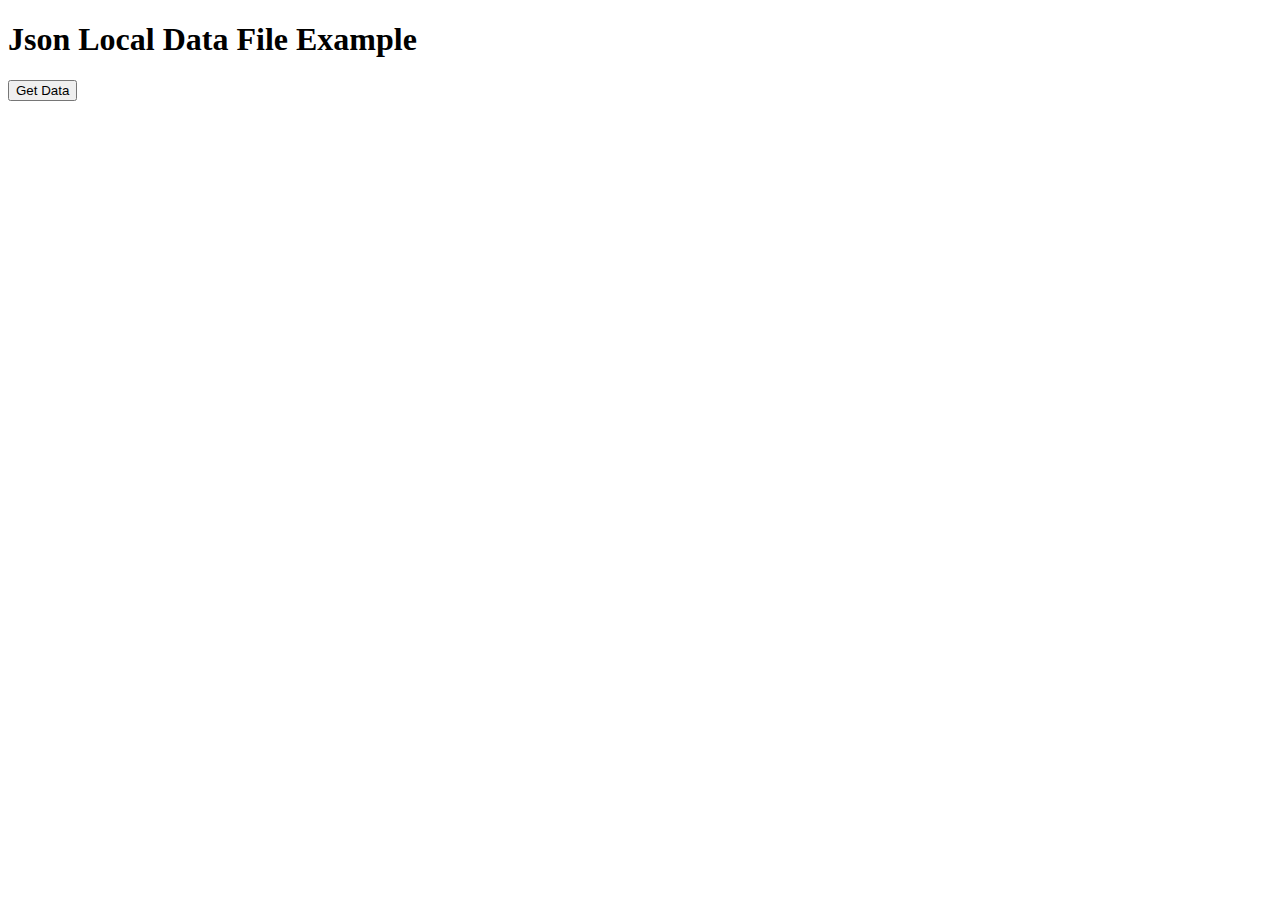
==== repopeople.html @ f69e34fe "Create repopeople.html" ====
<!DOCTYPE html>
<html lang="en">
<head>
    <meta charset="UTF-8">
    <meta name="viewport" content="width=device-width, initial-scale=1.0">
    <title>Json Local Data File Example</title>
</head>
<body>
    <h1>Json Local Data File Example</h1>
    <button id="showInfo">Get Data</button>
    <div id="showme"></div>
    <script>
        document.getElementById("showInfo").addEventListener('click', onProcess);
        function onProcess(){
            var req = new XMLHttpRequest();
            req.open('GET', 'https://api.github.com/users', true);
            req.onload = function() {
                if(req.status==200){
                var people = JSON.parse(req.responseText)
var output= ' ';
 for(var i in people){
 output +=
 '<div class="people" >' + '<img src="'+people[i].avatar_url+' width="100px" height="100px" >' +
 '<ul>' +
 '<li>ID: '+people[i].id+'</li>' +
 '<li>Login: '+people[i].login+'</li>' +
 '<li>Repos:'+people[i].repos_url +'</li>'
 '</ul>' +
 '</div>';
 }
 document.getElementById('showme').innerHTML = output;
                    console.log("ok");
                }

        

                  
            } 
            req.send();
        }
    </script>
</body>
</html>
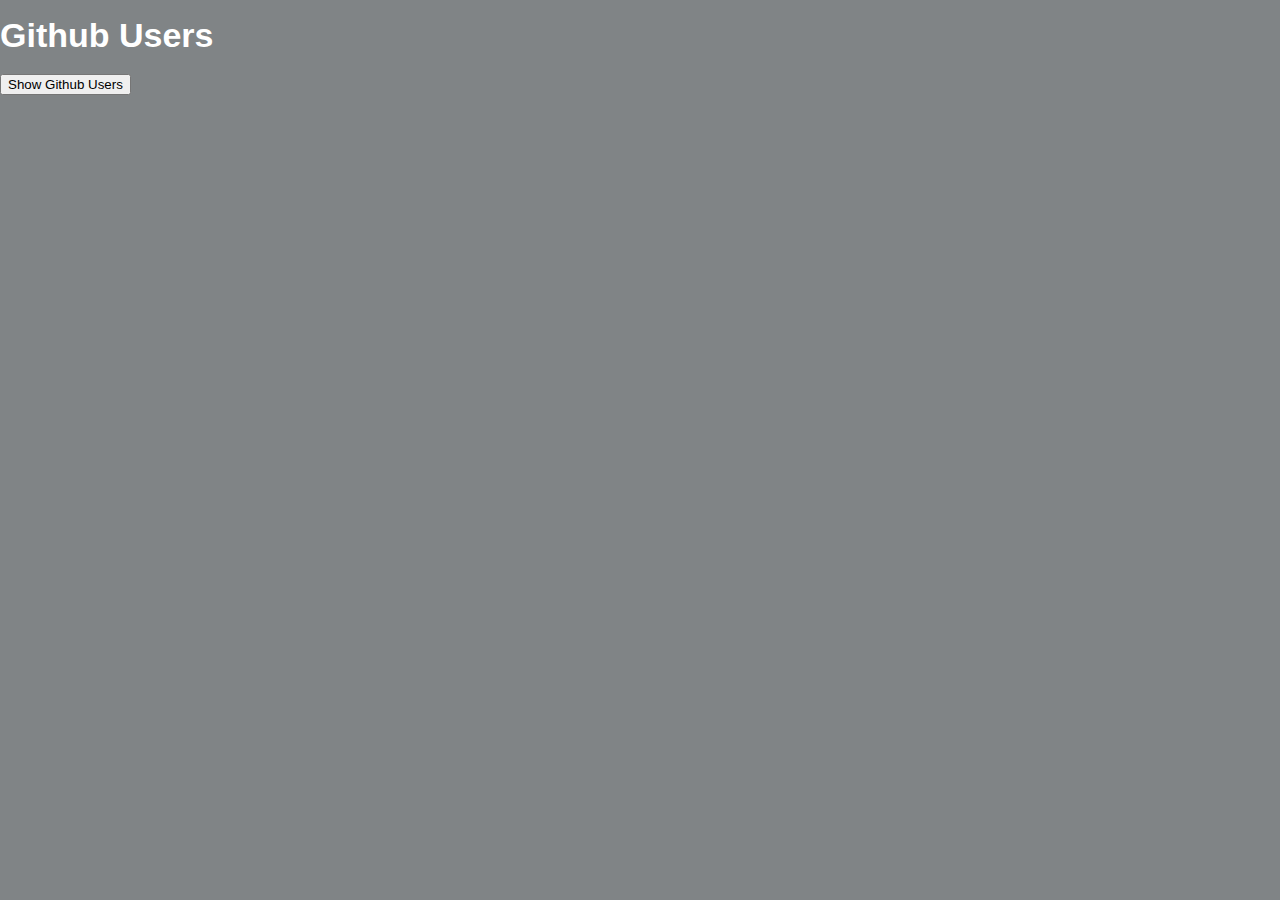
==== commit ea547186: "update" ====
--- a/repopeople.html
+++ b/repopeople.html
@@ -1,43 +1,55 @@
 <!DOCTYPE html>
 <html lang="en">
+
 <head>
     <meta charset="UTF-8">
     <meta name="viewport" content="width=device-width, initial-scale=1.0">
-    <title>Json Local Data File Example</title>
-</head>
-<body>
-    <h1>Json Local Data File Example</h1>
-    <button id="showInfo">Get Data</button>
-    <div id="showme"></div>
-    <script>
-        document.getElementById("showInfo").addEventListener('click', onProcess);
-        function onProcess(){
-            var req = new XMLHttpRequest();
-            req.open('GET', 'https://api.github.com/users', true);
-            req.onload = function() {
+    <title>Github Users</title>
+	<link rel="stylesheet" type="text/css" href="style.css">
+	
+
+</head> 
+
+   
+
+       <body>
+	         
+             <h1>Github Users</h1>
+             <button id="showInfo">Show Github Users</button>
+             <div id="showme"></div>
+          
+		   <script>
+		   
+                document.getElementById("showInfo").addEventListener('click', onProcess);
+				
+                function onProcess(){
+				
+                var req = new XMLHttpRequest();
+                req.open('GET', 'https://api.github.com/users', true);
+				
+                req.onload = function() {
+				
                 if(req.status==200){
+				
                 var people = JSON.parse(req.responseText)
-var output= ' ';
- for(var i in people){
- output +=
- '<div class="people" >' + '<img src="'+people[i].avatar_url+' width="100px" height="100px" >' +
- '<ul>' +
- '<li>ID: '+people[i].id+'</li>' +
- '<li>Login: '+people[i].login+'</li>' +
- '<li>Repos:'+people[i].repos_url +'</li>'
- '</ul>' +
- '</div>';
- }
- document.getElementById('showme').innerHTML = output;
-                    console.log("ok");
+                var output= ' ';
+				
+                for(var i in people){
+                 output += 
+                 '<div class="people" >' 
+                  + '<li>ID: '+people[i].id+'</li>' + '<li>Login: '+people[i].login+'</li>' +
+                 '<li>Repos:'+people[i].repos_url +'</li>'
+				  + '</div>';
+                 }
+                 document.getElementById('showme').innerHTML = output;
+                 console.log("ok");
                 }
-
         
-
-                  
-            } 
-            req.send();
-        }
-    </script>
-</body>
+              } 
+               req.send();
+             }
+           </script>
+		  
+      </body>
+	  
 </html>--- a/style.css
+++ b/style.css
@@ -0,0 +1,120 @@
+body {
+	background-color:  #808486;
+	color:#ffffff;
+	font: 17px Arial, Helvetica, sans-serif;
+	line-height: 1.5em;
+	margin: 0;
+}
+
+
+.container {
+	width: 80%;
+	margin: auto;
+	overflow: auto;
+}
+.people {
+	
+	width: 30%;
+	margin: auto;
+	overflow: auto;	
+	margin-top: 30px;
+	
+}
+
+
+#top-header {
+	background-color: #0c0c0c;
+	color:#ffffff;
+	
+}
+
+#links {
+	background-color: #000801;
+	text-align: right;
+}
+
+#links a {
+	color:#ffffff;
+	text-align: right;
+}
+
+#links li {
+	display: inline;
+}
+
+
+
+
+#image {
+	
+	float: right;
+	height : 50vh;
+	width : 30%;
+	background-image : url('2.jpg');
+	background-repeat : no-repeat;
+	background-size : cover;
+	background-position: center;
+	
+}
+
+#message-box1 {
+
+	float: left;
+	width: 50%;	
+	margin-top: 15px;
+
+	}
+
+#message-box2 {
+
+	float: left;
+	width: 30%;
+    margin-top: 217px;
+
+	
+	}
+
+#message-box3 {
+
+	float: left;
+	width: 40%;
+	margin-top: 217px;
+	
+	}
+
+#message-box4 {
+
+	float: left;
+	width: 30%;
+	margin-top: 70px;
+	
+	}	
+	
+#sidewall {
+	float: left;
+	width: 30%;
+	margin-top: 15px;
+	padding: 5px;
+	box-sizing: border-box;
+	}
+	
+
+	
+#main-footer {
+	text-align: center;
+	padding: 15px;
+	margin-top: 150px;
+}
+}
+
+
+
+
+
+
+
+
+
+
+
+
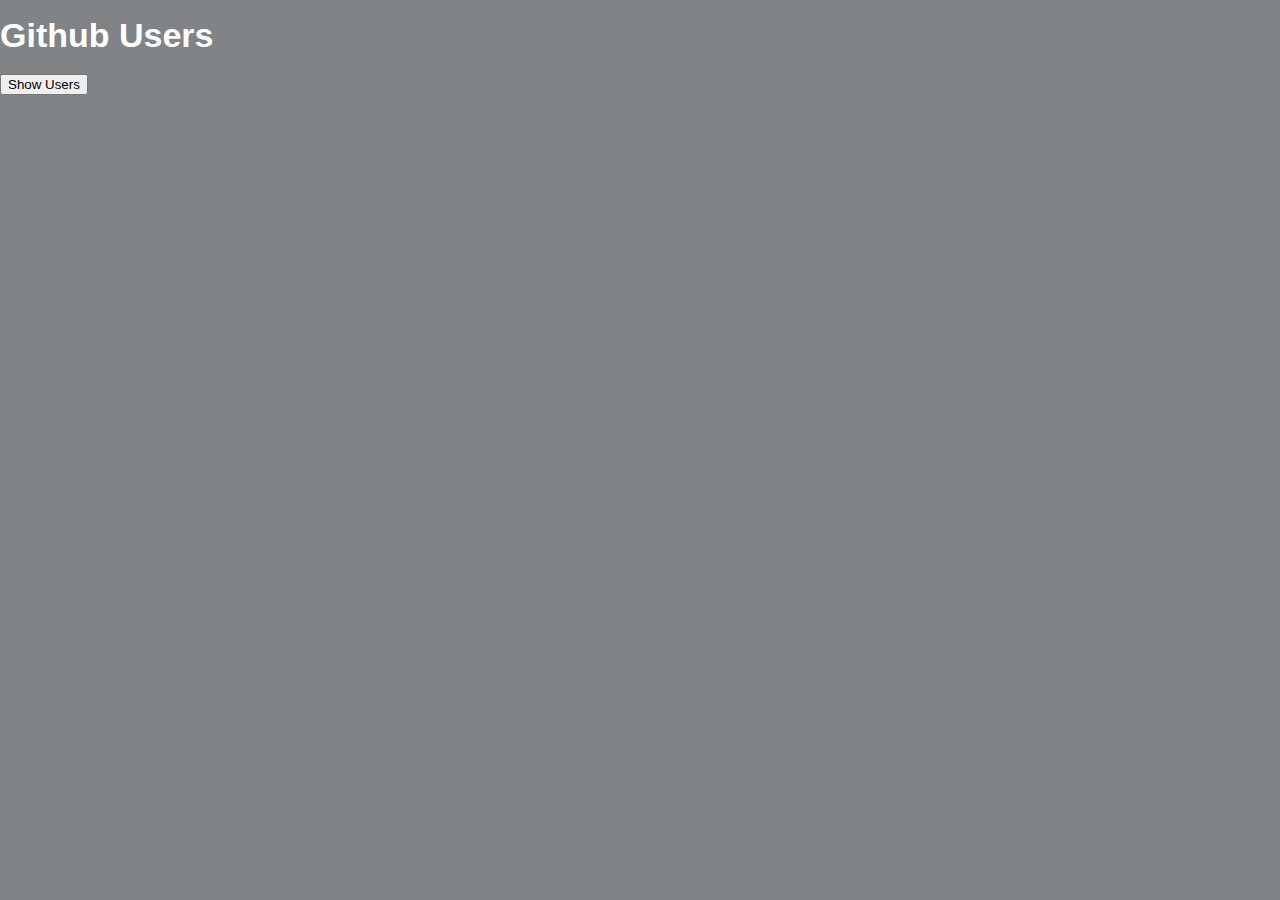
==== commit de9dea0f: "update" ====
--- a/repopeople.html
+++ b/repopeople.html
@@ -1,55 +1,44 @@
 <!DOCTYPE html>
 <html lang="en">
-
 <head>
     <meta charset="UTF-8">
     <meta name="viewport" content="width=device-width, initial-scale=1.0">
     <title>Github Users</title>
 	<link rel="stylesheet" type="text/css" href="style.css">
-	
 
-</head> 
+</head>
 
-   
 
-       <body>
-	         
-             <h1>Github Users</h1>
-             <button id="showInfo">Show Github Users</button>
-             <div id="showme"></div>
-          
-		   <script>
-		   
-                document.getElementById("showInfo").addEventListener('click', onProcess);
-				
-                function onProcess(){
-				
-                var req = new XMLHttpRequest();
-                req.open('GET', 'https://api.github.com/users', true);
-				
-                req.onload = function() {
-				
+<body>
+
+    <h1>Github Users</h1>
+    <button id="showInfo">Show Users</button>
+    <div id="showme"></div>
+    <script>
+        document.getElementById("showInfo").addEventListener('click', onProcess);
+        function onProcess(){
+            var req = new XMLHttpRequest();
+            req.open('GET', 'https://api.github.com/users', true);
+            req.onload = function() {
                 if(req.status==200){
-				
                 var people = JSON.parse(req.responseText)
                 var output= ' ';
-				
                 for(var i in people){
-                 output += 
-                 '<div class="people" >' 
-                  + '<li>ID: '+people[i].id+'</li>' + '<li>Login: '+people[i].login+'</li>' +
-                 '<li>Repos:'+people[i].repos_url +'</li>'
-				  + '</div>';
-                 }
-                 document.getElementById('showme').innerHTML = output;
-                 console.log("ok");
+                 output +=
+                '<div class="people" >' + '<img src="'+people[i].avatar_url+' width="100px" height="100px" >' +
+                '<li>ID: '+people[i].id+'</li>' +
+                '<li>Login: '+people[i].login+'</li>' + 
+                '</div>';
                 }
-        
-              } 
-               req.send();
-             }
-           </script>
-		  
-      </body>
-	  
+ 
+                document.getElementById('showme').innerHTML = output;
+                    console.log("ok");
+                }
+
+             
+            } 
+            req.send();
+        }
+    </script>
+</body>
 </html>--- a/style.css
+++ b/style.css
@@ -16,8 +16,9 @@
 	
 	width: 30%;
 	margin: auto;
-	overflow: auto;	
+	float: middle;	
 	margin-top: 30px;
+	
 	
 }
 
